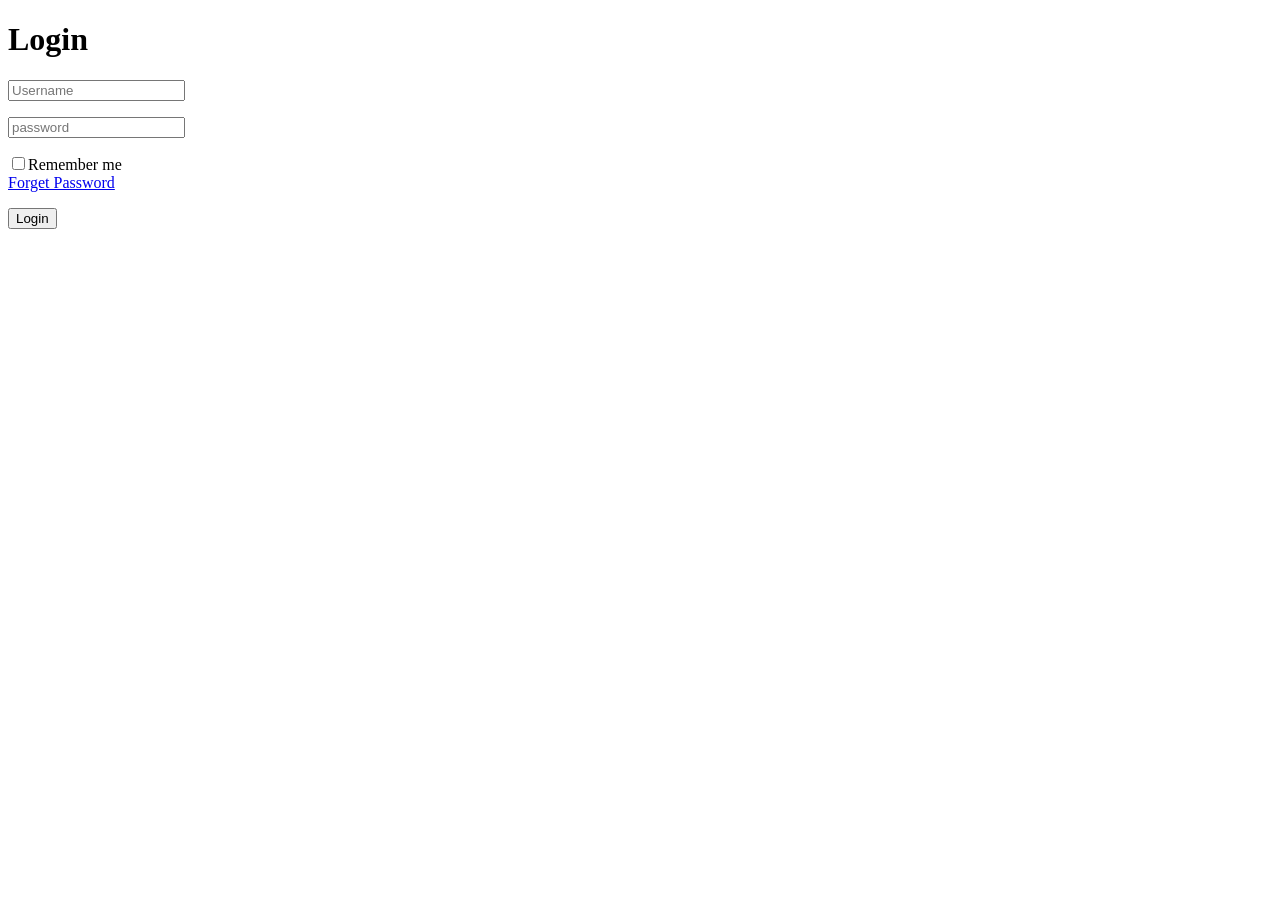
==== signup.html @ dbb5256d "Add files via upload" ====
<!DOCTYPE html>
<html lang="en">
<head>
    <meta charset="UTF-8">
    <meta name="viewport" content="width=device-width, initial-scale=1.0">
    <title>Document</title>
    <link rel="stylesheet" href="testing.css">
</head>
<body>
    <div class="container">
        <div class="loginbox">
        <h1>Login</h1>  
        <input type="text" name="Username" placeholder="Username">
        <p>
            <input type="password" name="password" placeholder="password">
        </p>
        <div>
            <div id="para">
            <input type="checkbox" name="checkbox">Remember me
            </div>
            <a href="#">Forget Password</a>
            
        </div>
        
        <p>
            <input id="a2" type="submit" name="Login" value="Login">
        </p>
        </div>
    </div>
</body>
</html>
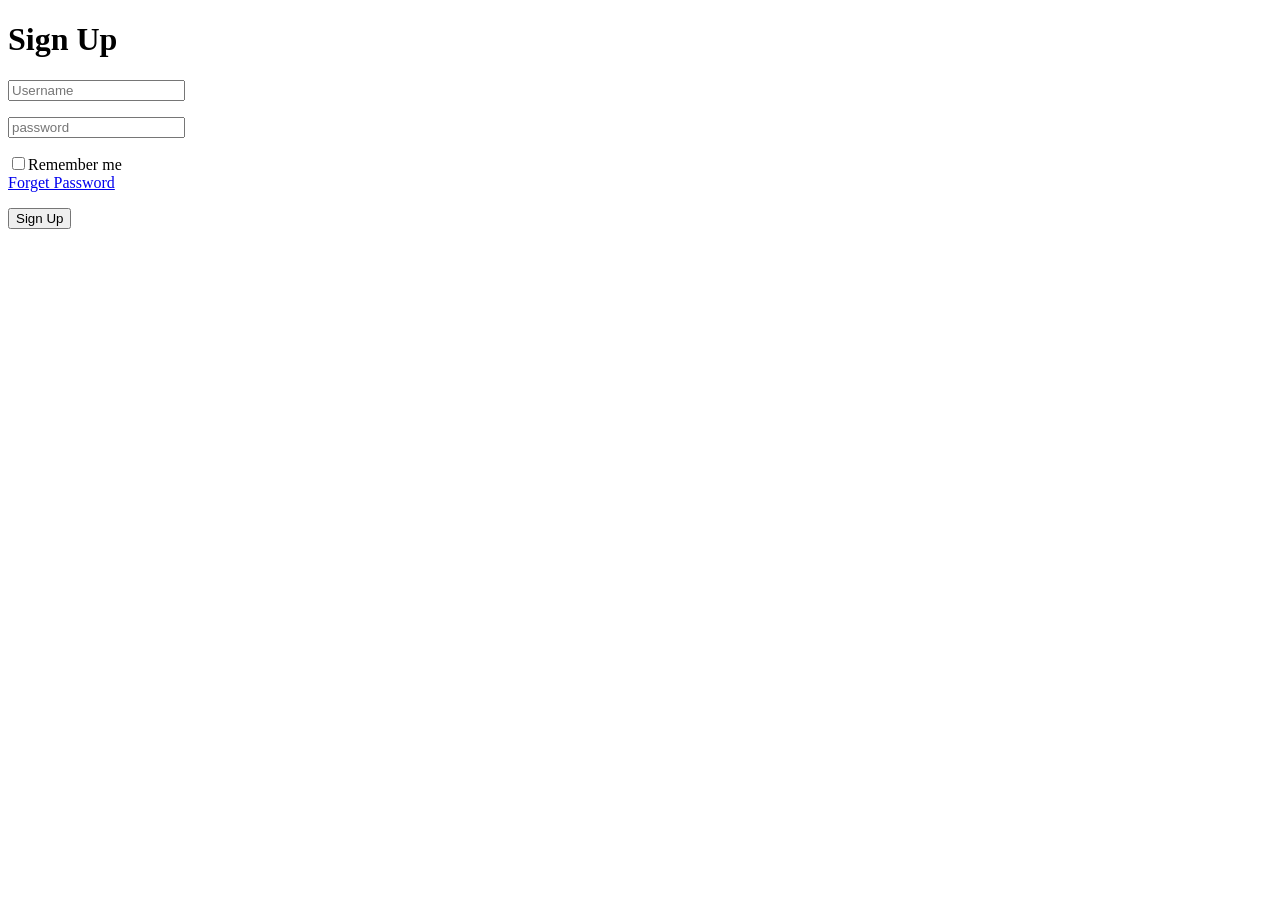
==== commit 8e746da9: "Change Login form to Sign Up form in signup.html" ====
--- a/signup.html
+++ b/signup.html
@@ -9,7 +9,7 @@
 <body>
     <div class="container">
         <div class="loginbox">
-        <h1>Login</h1>  
+        <h1>Sign Up</h1>  
         <input type="text" name="Username" placeholder="Username">
         <p>
             <input type="password" name="password" placeholder="password">
@@ -23,9 +23,10 @@
         </div>
         
         <p>
-            <input id="a2" type="submit" name="Login" value="Login">
+            <input id="a2" type="submit" name="sign up" value="Sign Up">
         </p>
         </div>
     </div>
 </body>
-</html>+
+</html>
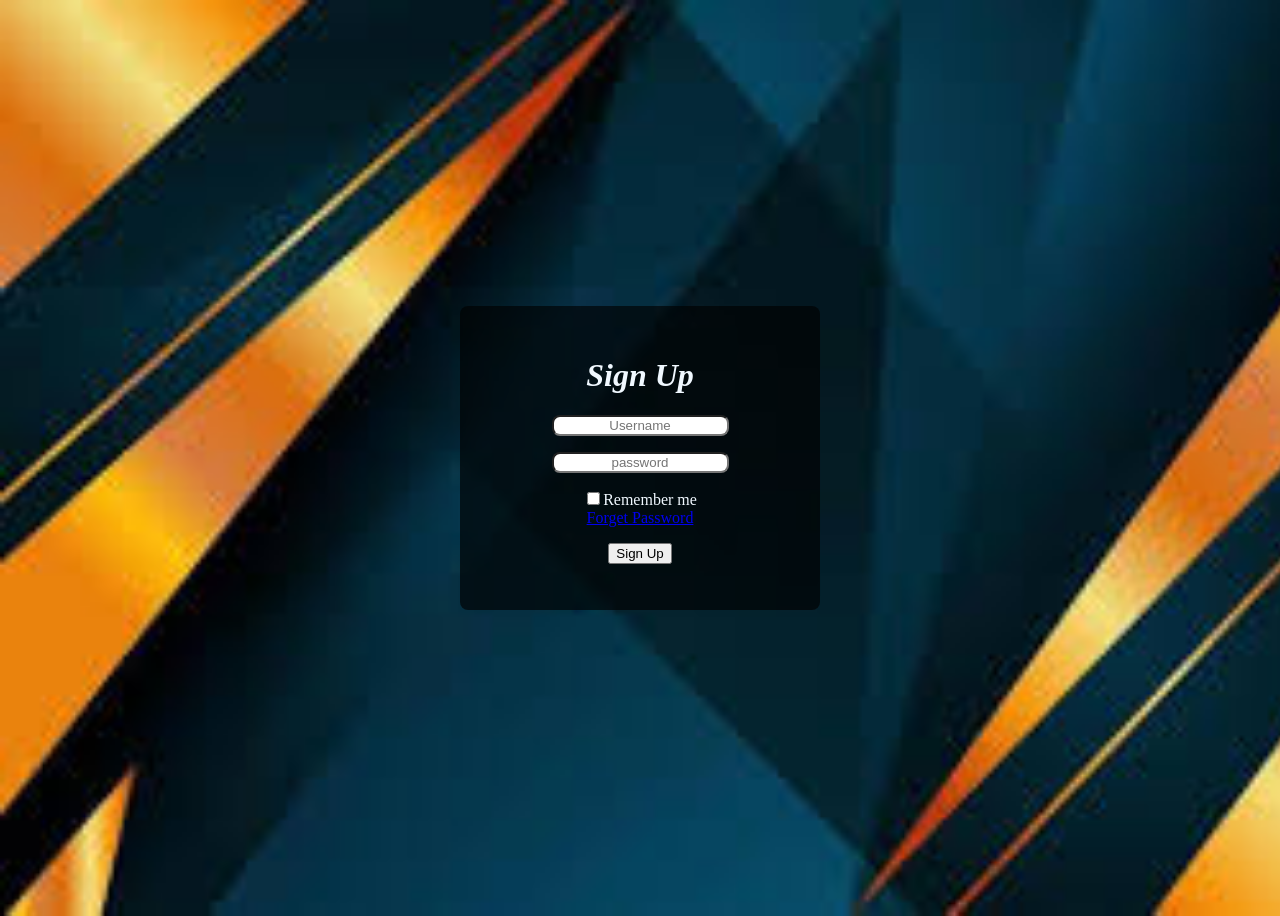
==== commit 4c36f513: "Change stylesheet for signup page Updated stylesheet link from testing.css to login.css." ====
--- a/signup.html
+++ b/signup.html
@@ -4,7 +4,7 @@
     <meta charset="UTF-8">
     <meta name="viewport" content="width=device-width, initial-scale=1.0">
     <title>Document</title>
-    <link rel="stylesheet" href="testing.css">
+    <link rel="stylesheet" href="login.css">
 </head>
 <body>
     <div class="container">
@@ -30,3 +30,4 @@
 </body>
 
 </html>
+
--- a/login.css
+++ b/login.css
@@ -0,0 +1,34 @@
+
+h1{
+    font-style: italic;
+    text-align: center;
+    color: aliceblue;
+}
+body{
+    background-image: url(pic.jpg);
+    background-repeat:no-repeat;
+    background-size: cover;
+}
+.container{
+    height: 100vh;
+    display: flex;
+    justify-content: center;
+    align-items: center;
+
+}
+.loginbox{
+    background: rgba(0, 0,0,0.65);
+    padding: 30px;
+    border-radius: 8px;
+    width: 300px;
+    text-align: center;
+}
+#para{
+    color: aliceblue;
+}
+input[type="text"],input[type="password"]{
+    border-radius: 8px;
+    text-align: center;
+}
+
+
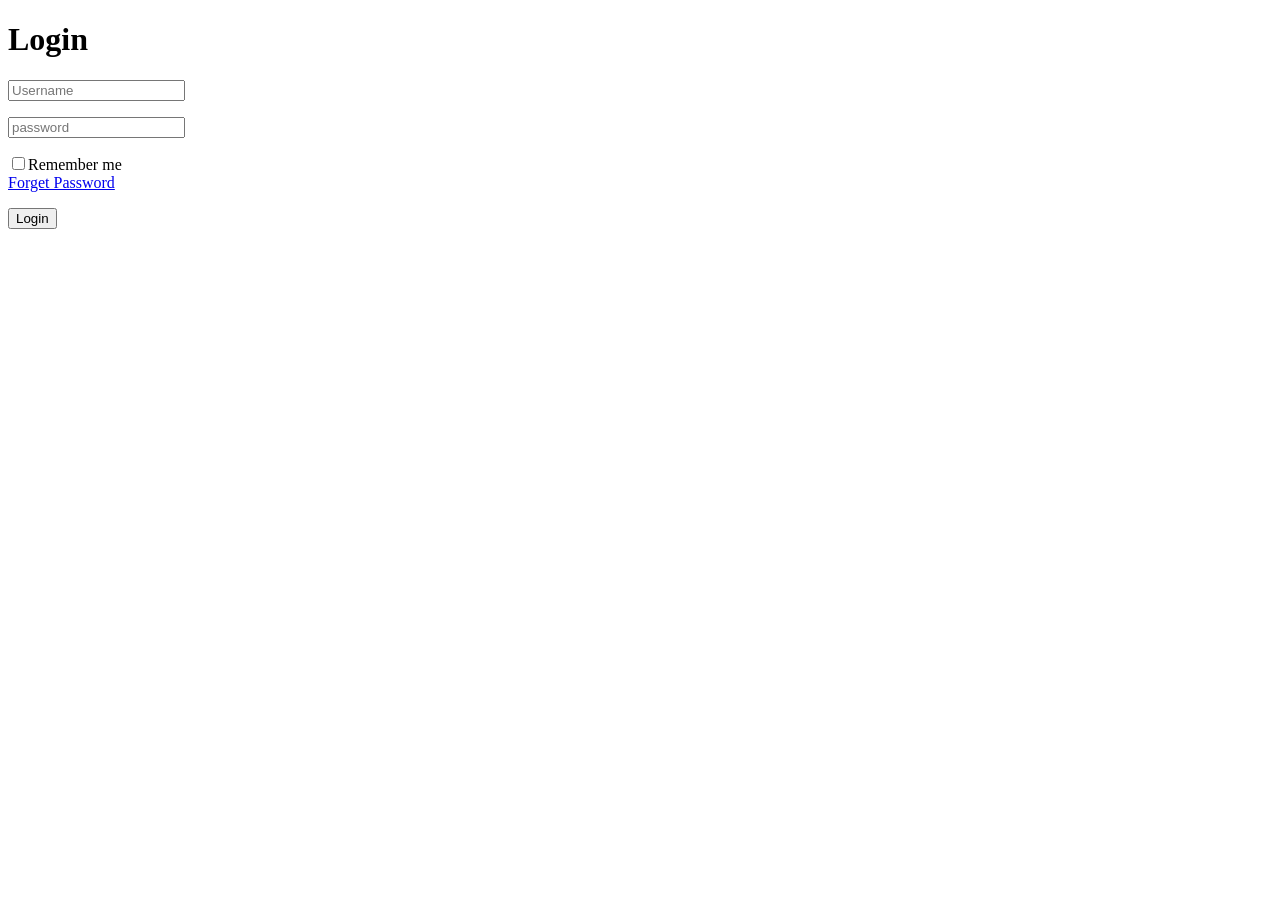
==== commit 739d8092: "Add files via upload" ====
--- a/signup.html
+++ b/signup.html
@@ -4,12 +4,12 @@
     <meta charset="UTF-8">
     <meta name="viewport" content="width=device-width, initial-scale=1.0">
     <title>Document</title>
-    <link rel="stylesheet" href="login.css">
+    <link rel="stylesheet" href="testing.css">
 </head>
 <body>
     <div class="container">
         <div class="loginbox">
-        <h1>Sign Up</h1>  
+        <h1>Login</h1>  
         <input type="text" name="Username" placeholder="Username">
         <p>
             <input type="password" name="password" placeholder="password">
@@ -23,11 +23,9 @@
         </div>
         
         <p>
-            <input id="a2" type="submit" name="sign up" value="Sign Up">
+            <input id="a2" type="submit" name="Login" value="Login">
         </p>
         </div>
     </div>
 </body>
-
-</html>
-
+</html>
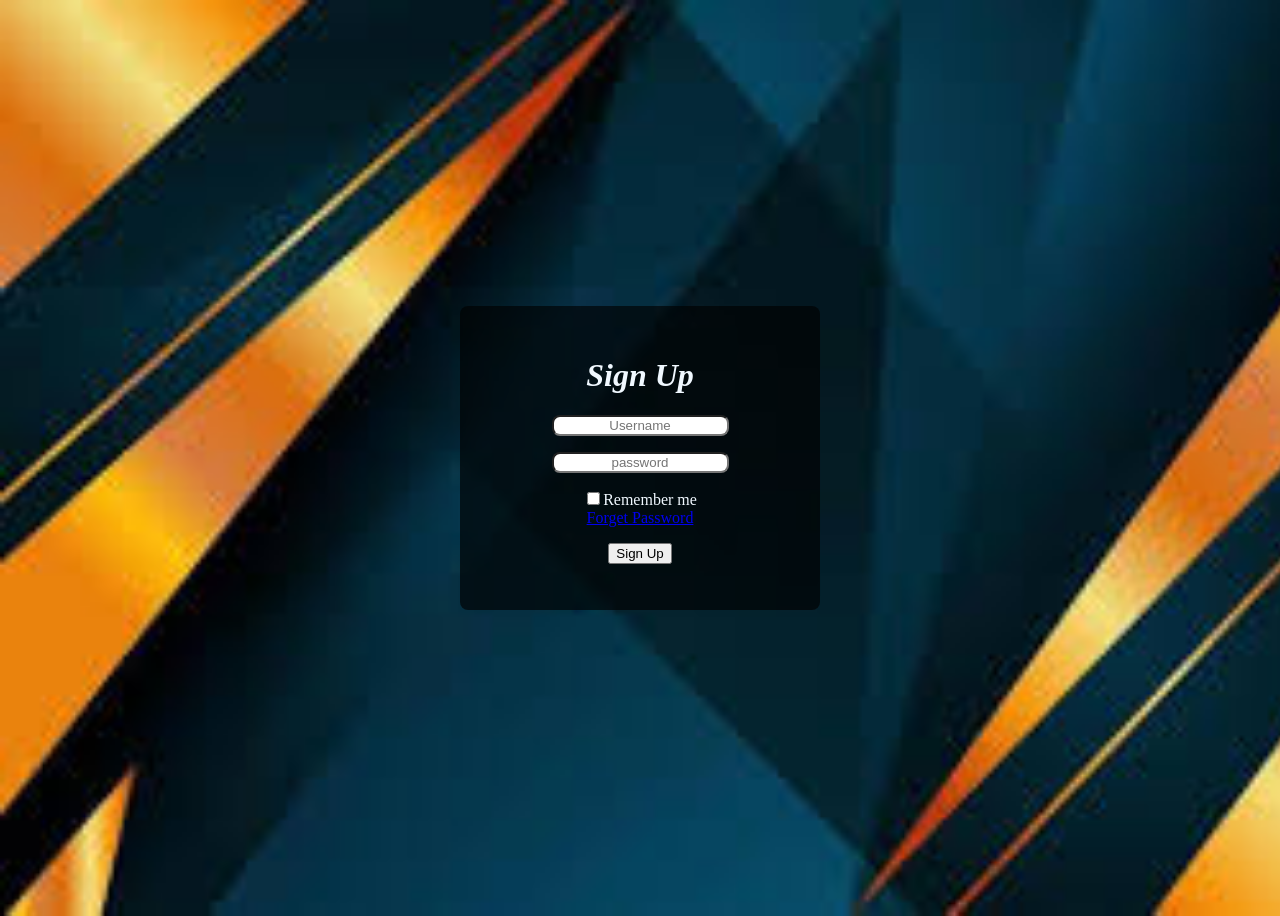
==== commit 093c1493: "Update signup.html" ====
--- a/signup.html
+++ b/signup.html
@@ -4,12 +4,12 @@
     <meta charset="UTF-8">
     <meta name="viewport" content="width=device-width, initial-scale=1.0">
     <title>Document</title>
-    <link rel="stylesheet" href="testing.css">
+    <link rel="stylesheet" href="signup.css">
 </head>
 <body>
     <div class="container">
         <div class="loginbox">
-        <h1>Login</h1>  
+        <h1>Sign Up</h1>  
         <input type="text" name="Username" placeholder="Username">
         <p>
             <input type="password" name="password" placeholder="password">
@@ -23,9 +23,9 @@
         </div>
         
         <p>
-            <input id="a2" type="submit" name="Login" value="Login">
+            <input id="a2" type="submit" name="signup" value="Sign Up">
         </p>
         </div>
     </div>
 </body>
-</html>+</html>
--- a/signup.css
+++ b/signup.css
@@ -0,0 +1,34 @@
+
+h1{
+    font-style: italic;
+    text-align: center;
+    color: aliceblue;
+}
+body{
+    background-image: url(pic.jpg);
+    background-repeat:no-repeat;
+    background-size: cover;
+}
+.container{
+    height: 100vh;
+    display: flex;
+    justify-content: center;
+    align-items: center;
+
+}
+.loginbox{
+    background: rgba(0, 0,0,0.65);
+    padding: 30px;
+    border-radius: 8px;
+    width: 300px;
+    text-align: center;
+}
+#para{
+    color: aliceblue;
+}
+input[type="text"],input[type="password"]{
+    border-radius: 8px;
+    text-align: center;
+}
+
+
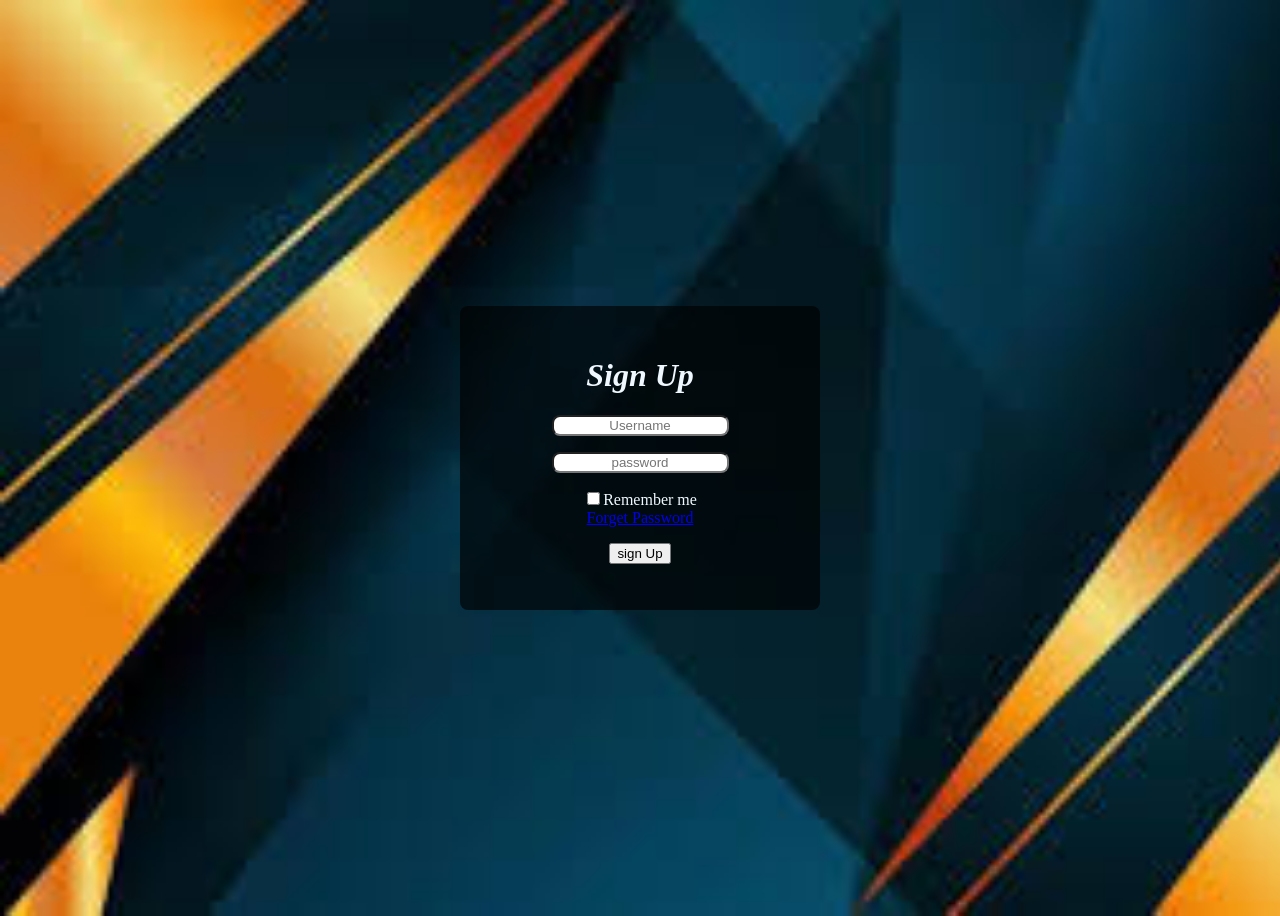
==== commit 2bf15db8: "Fix HTML formatting in signup.html" ====
--- a/signup.html
+++ b/signup.html
@@ -23,9 +23,10 @@
         </div>
         
         <p>
-            <input id="a2" type="submit" name="signup" value="Sign Up">
+            <input id="a2" type="submit" name="signup" value="sign Up">
         </p>
         </div>
     </div>
 </body>
 </html>
+
--- a/signup.css
+++ b/signup.css
@@ -1,3 +1,4 @@
+
 
 h1{
     font-style: italic;
@@ -31,4 +32,3 @@
     text-align: center;
 }
 
-
